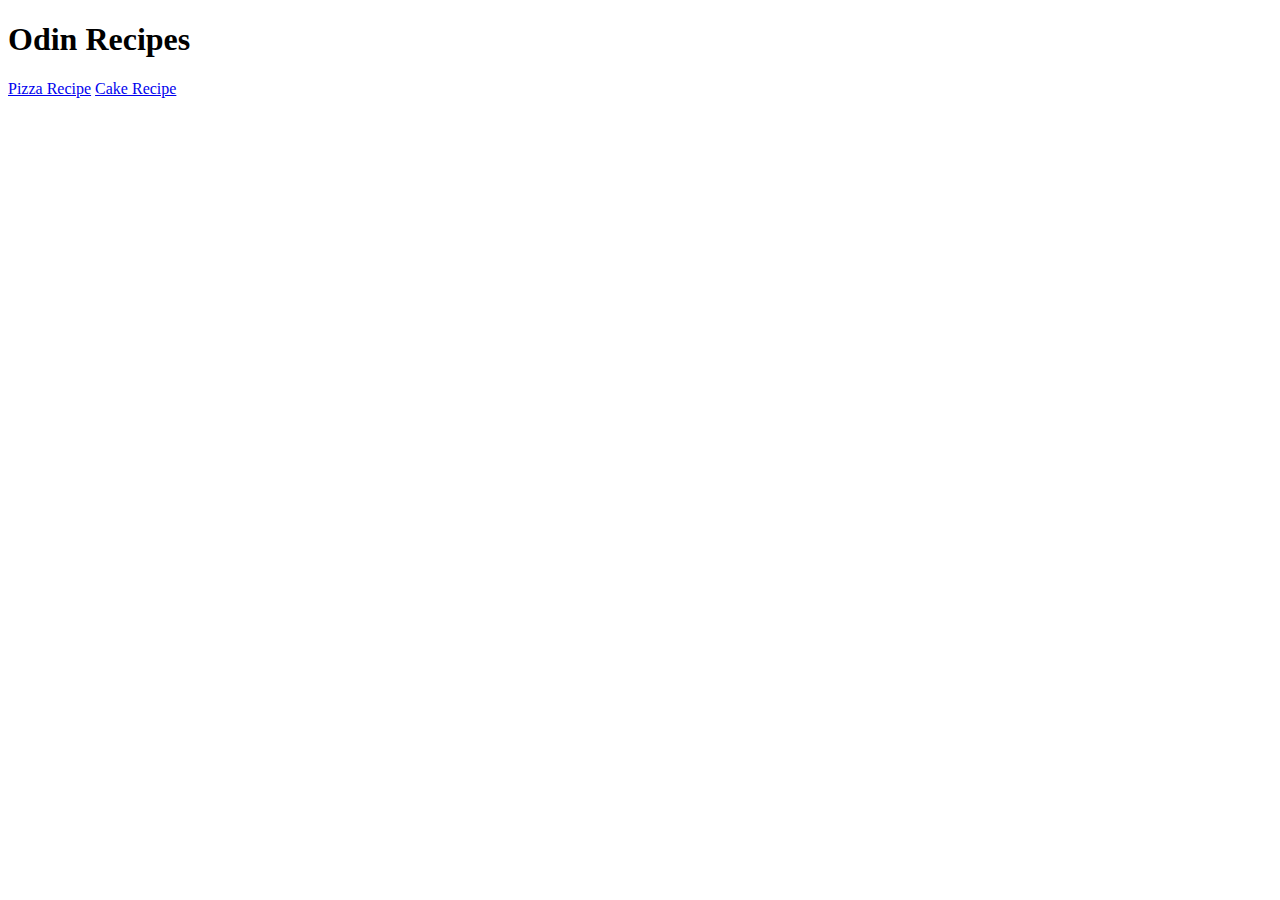
==== index.html @ 7fea5255 "add titles to all pages" ====
<!DOCTYPE html>
<html lang="en">
<head>
    <meta charset="UTF-8">
    <meta name="viewport" content="width=device-width, initial-scale=1.0">
    <title>Odin Recipes</title>
</head>
<body>
    <h1>Odin Recipes</h1>
    <a href="./recipes/pizza.html">Pizza Recipe</a>
    <a href="./recipes/cake.html">Cake Recipe</a>
</body>
</html>
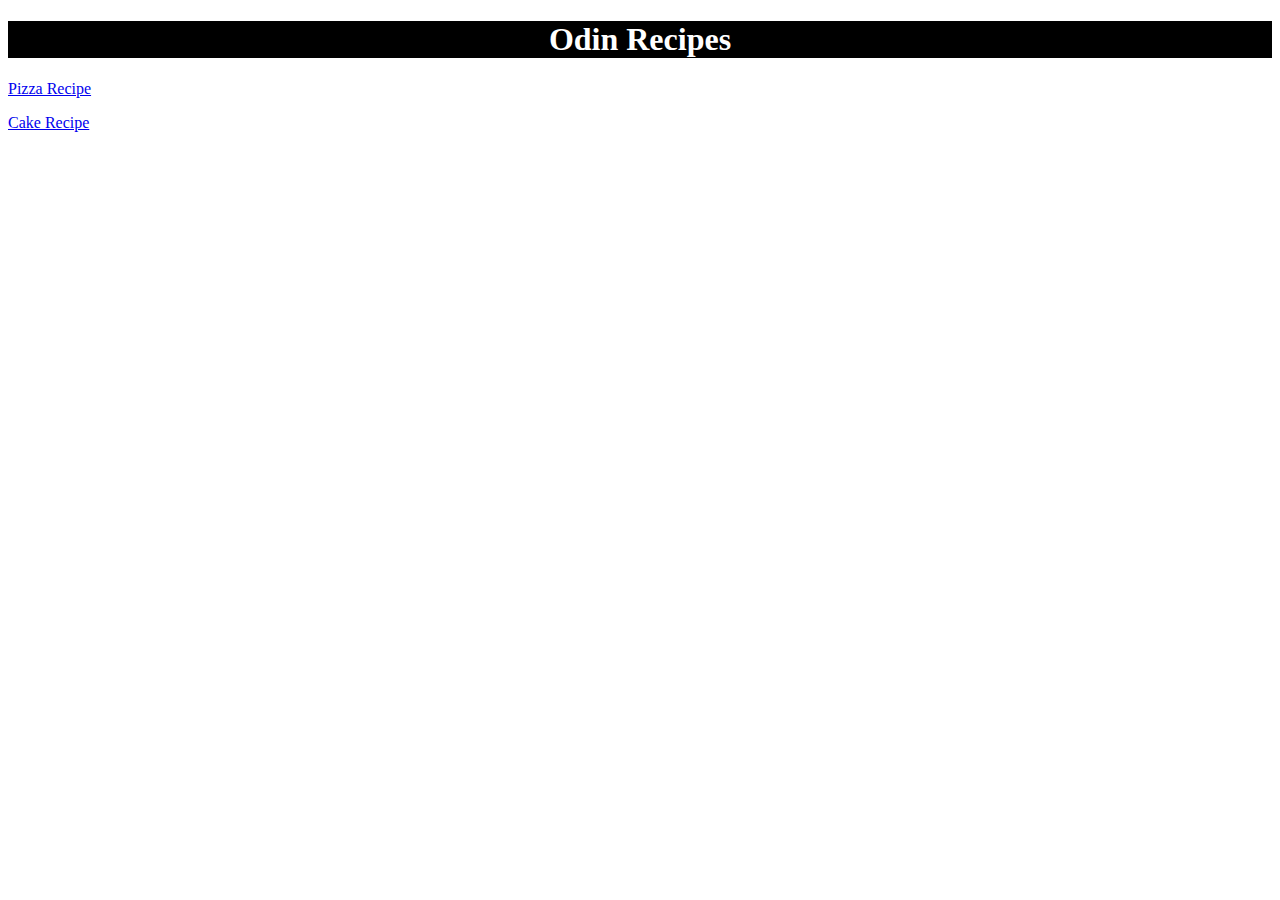
==== commit 73bfad32: "add style.css and link all pages to it" ====
--- a/index.html
+++ b/index.html
@@ -3,11 +3,12 @@
 <head>
     <meta charset="UTF-8">
     <meta name="viewport" content="width=device-width, initial-scale=1.0">
+    <link rel="stylesheet" href="style.css">
     <title>Odin Recipes</title>
 </head>
 <body>
     <h1>Odin Recipes</h1>
-    <a href="./recipes/pizza.html">Pizza Recipe</a>
-    <a href="./recipes/cake.html">Cake Recipe</a>
+    <p><a href="./recipes/pizza.html">Pizza Recipe</a></p>
+    <p><a href="./recipes/cake.html">Cake Recipe</a></p>
 </body>
 </html>--- a/style.css
+++ b/style.css
@@ -0,0 +1,12 @@
+h1, h2 {
+    text-align: center;
+    color: white;
+    background-color: black;
+}
+img {
+    height: 300px;
+    width: auto;
+}
+button {
+    font-size: large;
+}
